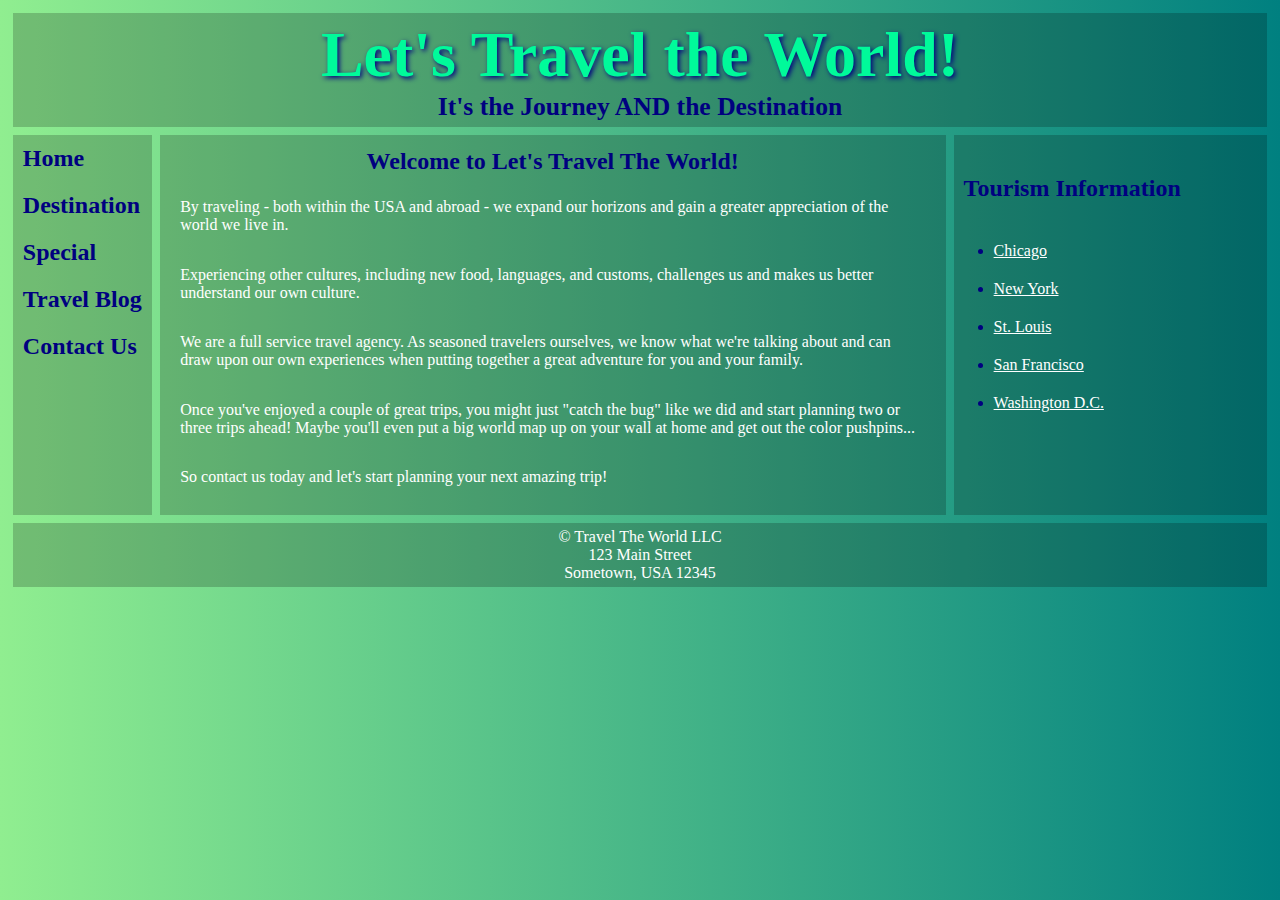
==== index.html @ e27ae477 "Add files via upload" ====
<!DOCTYPE html>
<html>
  <head>
    <title>Travel the World</title>
    <meta charset="utf-8">
    <script src="https://ajax.googleapis.com/ajax/libs/jquery/3.1.1/jquery.min.js"></script>
    <link rel="stylesheet" type="text/css" href="style.css">
    <script src="code.js"></script>
</head>
 <body>
  <div class="container1">
    <header>
        <h1>Let's Travel the World!</h1>
        <h3>It's the Journey AND the Destination</h3>
    </header>
    <nav id="flex-nav">
      <a href="#" class="toggleNav">&#9776; Menu</a> <!--This will only be visible less than 480px wide-->
<ul>
        <ul>
        <li><a href="index.html">Home</a></li>
        <li><a href="destination.html">Destination</a></li>
        <li><a href="special.html">Special</a></li>
        <li><a href="blog.html">Travel Blog</a></li>
        <li><a href="contact.html">Contact Us</a></li>
       </ul>
    </nav>
    <main>
        <h2>Welcome to Let's Travel The World!</h2>
        <p>By traveling - both within the USA and abroad - we expand our horizons and gain a greater appreciation of the world we live in.</p>

        <p>Experiencing other cultures, including new food, languages, and customs, challenges us and makes us better understand our own culture.</p>

        <p>We are a full service travel agency. As seasoned travelers ourselves, we know what we're talking about and can draw upon our own experiences when putting together a great adventure for you and your family.</p>

        <p>Once you've enjoyed a couple of great trips, you might just "catch the bug" like we did and start planning two or three trips ahead! Maybe you'll even put a big world map up on your wall at home and get out the color pushpins...</p>

        <p>So contact us today and let's start planning your next amazing trip!</p>
    </main>
      <aside>     
      <h2>Tourism Information</h2>
      <ul>
        <li><a href="https://www.choosechicago.com/">Chicago</a></li>
        <li><a href="https://www.nycgo.com/">New York</a></li>
        <li><a href="https://explorestlouis.com/">St. Louis</a></li>
        <li><a href="http://www.sftravel.com/">San Francisco</a></li>
        <li><a href="https://washington.org/">Washington D.C.</a></li>
      </ul>
      </aside>
    <footer>
        <p> &copy; Travel The World LLC</p>
        <p>123 Main Street</p>
        <p>Sometown, USA 12345</p>
    </footer>
  </div>
</body>
</html>
---- style.css ----
img {
  max-width:100%;
}

body {
  font-family: Verdana;
  background: linear-gradient(to right, lightgreen, teal);
  margin:0;
}
   
aside {
  grid-area:aside;
  background:rgba(0,0,0,.2);
  padding:10px 0;
}

aside h2{
  color: navy;
  padding: 10px;
}

aside li{
  color: navy;
  padding:10px 0;
}

aside a:hover{
  color: navy;
}

aside a{
  color: white;
}
 
header {
  grid-area:header;
  background:rgba(0,0,0,.2);
  padding:5px;
  text-align:center;
 }

header h1 {
  font-size:5vw;
  color:mediumspringgreen;
  font-family:Impact;
  text-shadow: 2px 2px 5px navy;
  margin: 0;
}

header h3 {
  font-size:2vw;
  color:navy;
  margin:0;
}

nav {
  grid-area:nav;
  background:rgba(0,0,0,.2);
}
    
nav ul {
  padding:10px;
  margin:0;
}

nav li {
  padding:10px 10px;
  list-style-type:none;
  font-size:1.5em;
  font-weight:bold;
}

nav a {
  text-decoration:none;
  color:navy;
}

a:hover {
  color:white;
}

main {
  grid-area:main;
  background:rgba(0,0,0,.2);
  padding:5px;
}

main h2 {
  text-align:center;
  color:navy;
  margin:1%;
}

main p {
  color:white;
  padding:1% 2%;
  font-size:1em;
}

footer {
  grid-area:footer;
  background:rgba(0,0,0,.2);
  padding:5px;
  text-align:center;
}

footer p {
  font-size:1em;
  color:white;
  margin:0;







}
/*---------------------------Mobile Layout Styles----------------------------*/
.container1 { /*for index.html*/
  display: grid;
  grid-template-columns:100%;
  grid-gap:.5em;
  margin:1%;
  grid-template-areas:
    "header"
    "nav"
    "main"
    "footer"
    "aside";   
    }

/*This stuff is for the hamburger menu*/
.toggleNav {
    display:grid; /*This is what allows the hamburger icon and "Menu" to display*/
    text-align:center;
    font-size:1.5em;
    font-weight:bold;
    padding:10px;
    }

#flex-nav ul {
    display: none; /*jQuery toggles the nav from to this class to the .open when clicked*/
    text-align:center;
    list-style: none;
    margin: 0;
    padding: 0;
    }
 
#flex-nav ul.open { /*.open is the class that gets toggled when clicked (with help from the jQuery code)*/
    display:grid;
    }
    
#flex-nav li {
    padding-left:10px;
    padding-top:10px;
    }

/*-----------------------Tablet Media Query------------------------*/
@media only screen and (min-width: 480px)  {
.container1 { /*for index.html*/
  grid-template-columns:auto 1fr;
  grid-template-areas:
    "header header"
    "nav main"
    "aside aside"
    "footer footer";
    }


/* Below will change from hamburger menu to side navigation*/
  
.toggleNav {
    display: none; /*Makes the hamburger icon with the word "Menu" to disappear at this screen size*/
  }
  
#flex-nav ul {
    display:grid;
    text-align:left;
  }

#flex-nav li {
    padding-left:10px;
    padding-top:10px;
  } 

	}

/*-----------------------Desktop Media Query------------------------*/
@media only screen and (min-width: 960px)  {

.container1 { /*for index.html*/
  grid-template-columns:auto 1fr 25%;
  grid-template-areas:
    "header header header"
    "nav main aside"
    "footer footer footer";
    }
	

	}
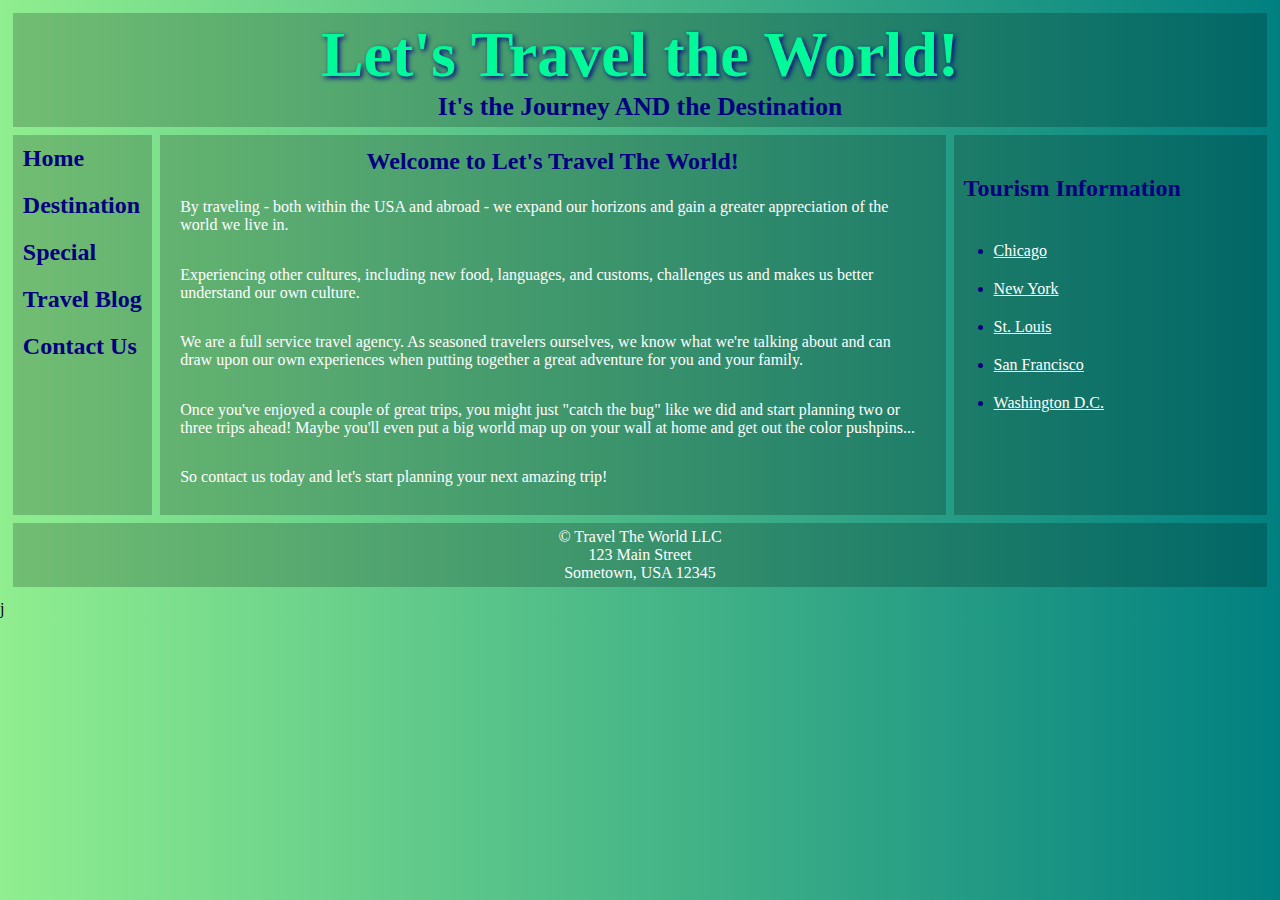
==== commit 3a634887: "Update index.html" ====
--- a/index.html
+++ b/index.html
@@ -53,4 +53,5 @@
     </footer>
   </div>
 </body>
-</html>+</html>
+  j
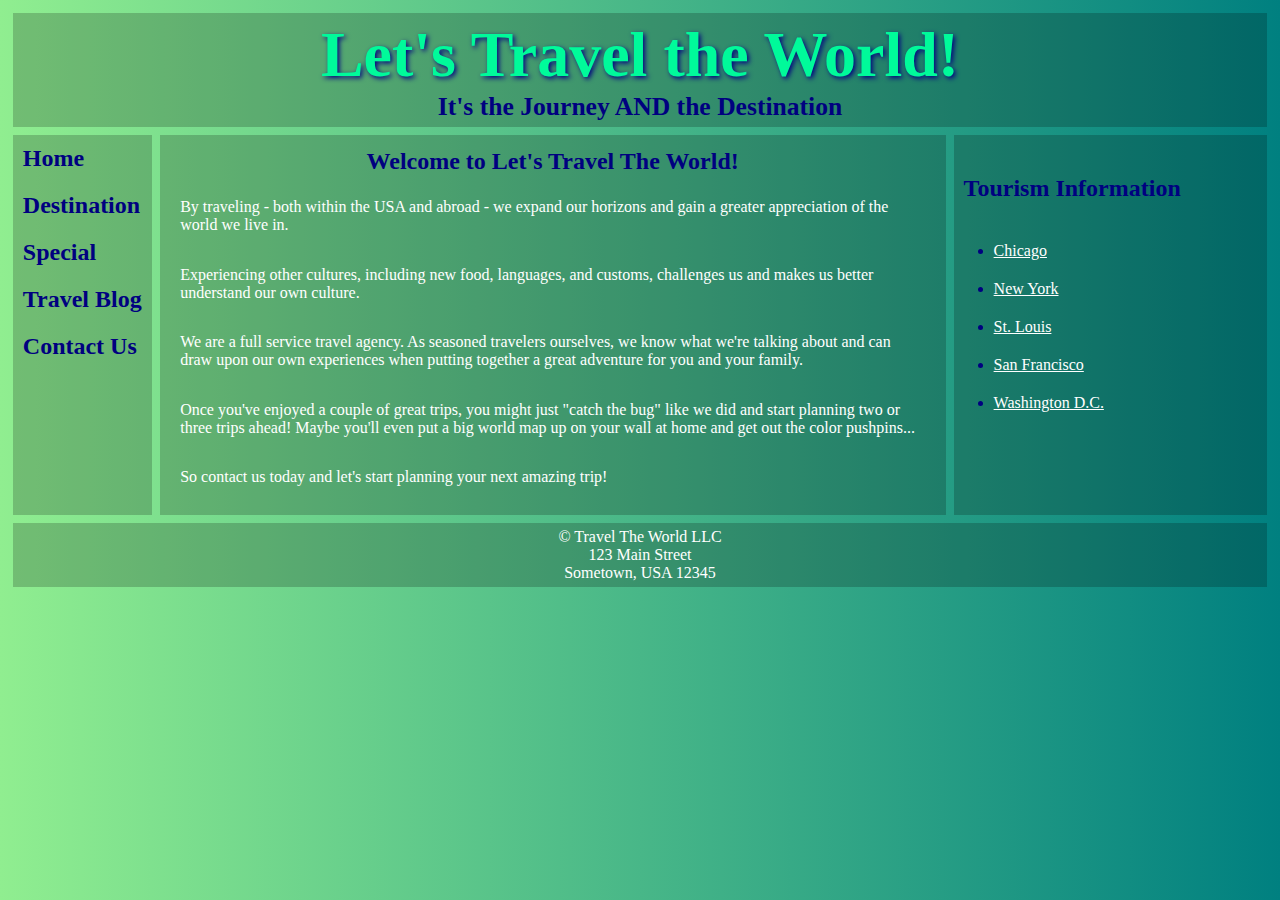
==== commit 64425480: "Update index.html" ====
--- a/index.html
+++ b/index.html
@@ -5,6 +5,7 @@
     <meta charset="utf-8">
     <script src="https://ajax.googleapis.com/ajax/libs/jquery/3.1.1/jquery.min.js"></script>
     <link rel="stylesheet" type="text/css" href="style.css">
+    <script src="https://ajax.googleapis.com/ajax/libs/jquery/3.1.1/jquery.min.js"></script>
     <script src="code.js"></script>
 </head>
  <body>
@@ -54,4 +55,4 @@
   </div>
 </body>
 </html>
-  j
+  
